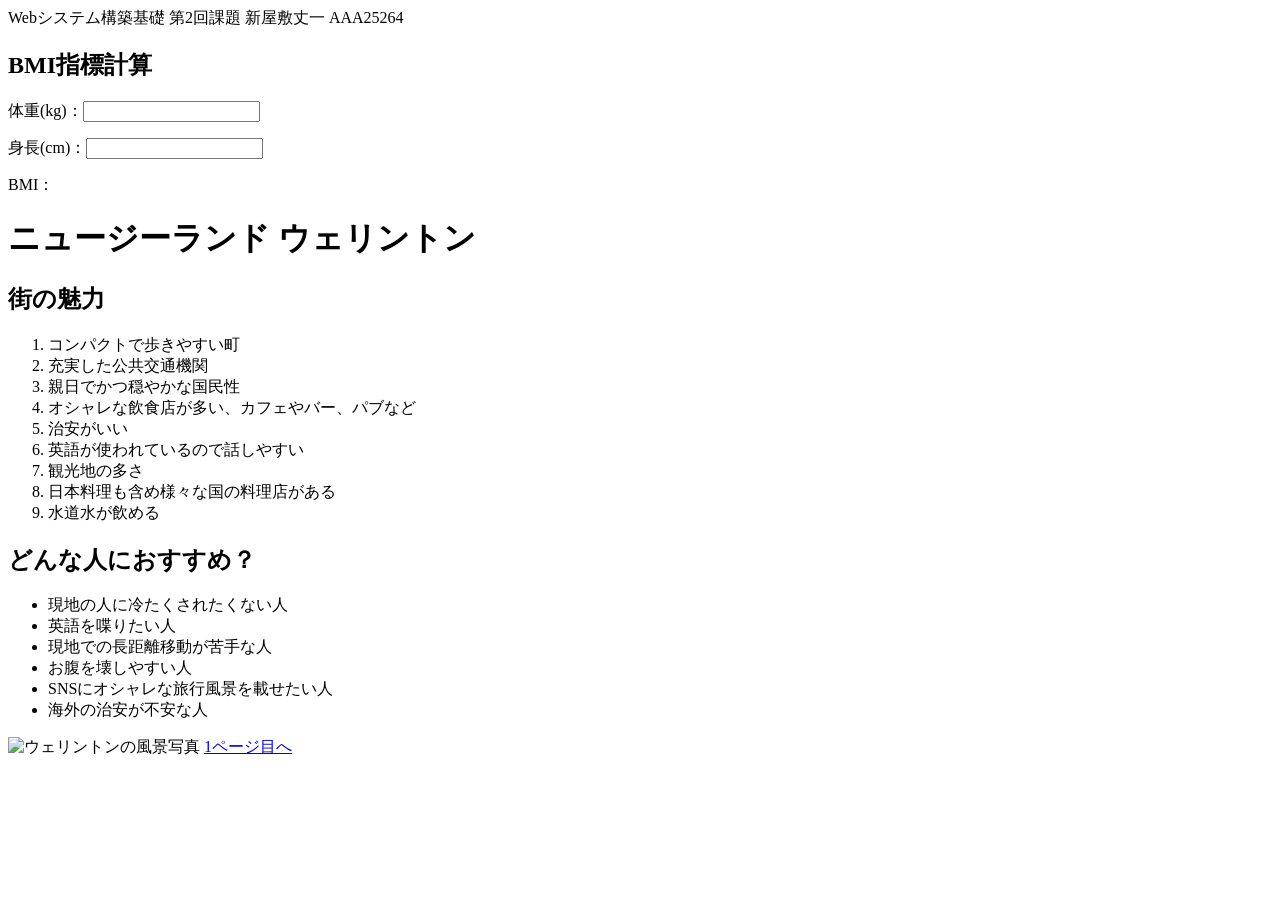
==== second.html @ 3dec21ee "Fix form input for BMI calculation and style" ====
<!DOCTYPE html>
<html lang="ja">
  <head>
    <title>nz紹介</title>
    Webシステム構築基礎 第2回課題 新屋敷丈一 AAA25264
  </head>
  <body>

    <h2>BMI指標計算</h2>
<form oninput="bmi.value = Math.round(Number(weight.value) / Math.pow(Number(height.value)/100, 2) * 10) / 10, background color = lightgrey">
    <p><label>体重(kg)：<input name="weight" type="number" step="any"></label></p>
    <p><label>身長(cm)：<input name="height" type="number" step="any"></label></p>
    <p><label>BMI：<output name="bmi"></output></label></p>
</form>
    
    <h1>ニュージーランド ウェリントン</h1>
<h2>街の魅力</h2>
<ol>
  <li>コンパクトで歩きやすい町</li>
  <li>充実した公共交通機関</li>
  <li>親日でかつ穏やかな国民性</li>
  <li>オシャレな飲食店が多い、カフェやバー、パブなど</li>
  <li>治安がいい</li>
  <li>英語が使われているので話しやすい</li>
  <li>観光地の多さ</li>
  <li>日本料理も含め様々な国の料理店がある</li> 
  <li>水道水が飲める</li>
</ol>
<h2>どんな人におすすめ？</h2>
<ul>
  <li>現地の人に冷たくされたくない人</li>
  <li>英語を喋りたい人</li>
  <li>現地での長距離移動が苦手な人</li>
  <li>お腹を壊しやすい人</li>
  <li>SNSにオシャレな旅行風景を載せたい人</li>
  <li>海外の治安が不安な人</li>
</ul>
    <img src="https://tse1.mm.bing.net/th/id/OIP.GtkwcPYcrzLx3cC2mwfqngHaEK?r=0&rs=1&pid=ImgDetMain&o=7&rm=3" width="130" height="130" alt="ウェリントンの風景写真">
 <a href="index.html">1ページ目へ</a> 
  </body>
</html>
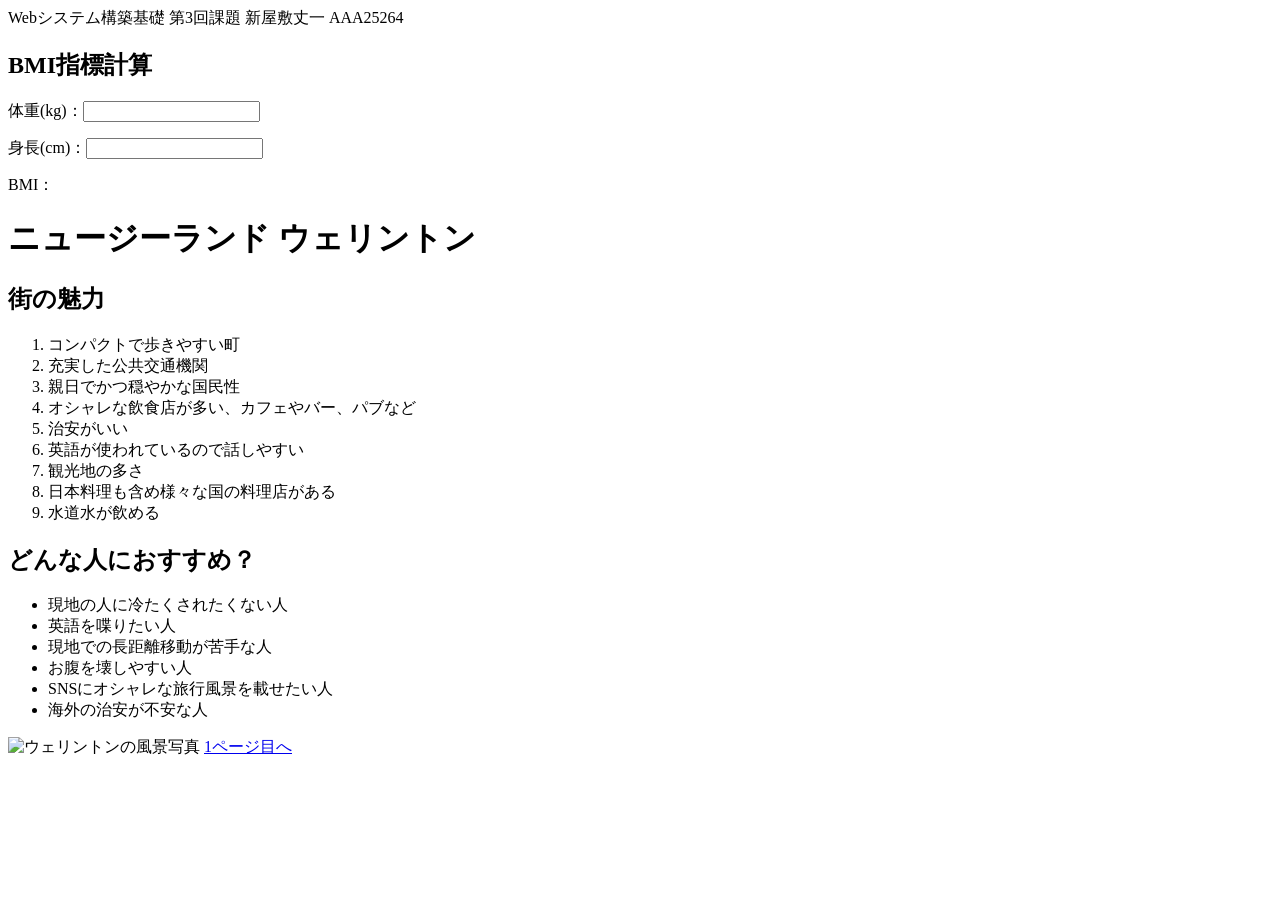
==== commit ad06bafb: "Update title for 第3回課題 in second.html" ====
--- a/second.html
+++ b/second.html
@@ -2,12 +2,12 @@
 <html lang="ja">
   <head>
     <title>nz紹介</title>
-    Webシステム構築基礎 第2回課題 新屋敷丈一 AAA25264
+    Webシステム構築基礎 第3回課題 新屋敷丈一 AAA25264
   </head>
   <body>
 
     <h2>BMI指標計算</h2>
-<form oninput="bmi.value = Math.round(Number(weight.value) / Math.pow(Number(height.value)/100, 2) * 10) / 10, background color = lightgrey">
+<form oninput="bmi.value = Math.round(Number(weight.value) / Math.pow(Number(height.value)/100, 2) * 10) / 10">
     <p><label>体重(kg)：<input name="weight" type="number" step="any"></label></p>
     <p><label>身長(cm)：<input name="height" type="number" step="any"></label></p>
     <p><label>BMI：<output name="bmi"></output></label></p>
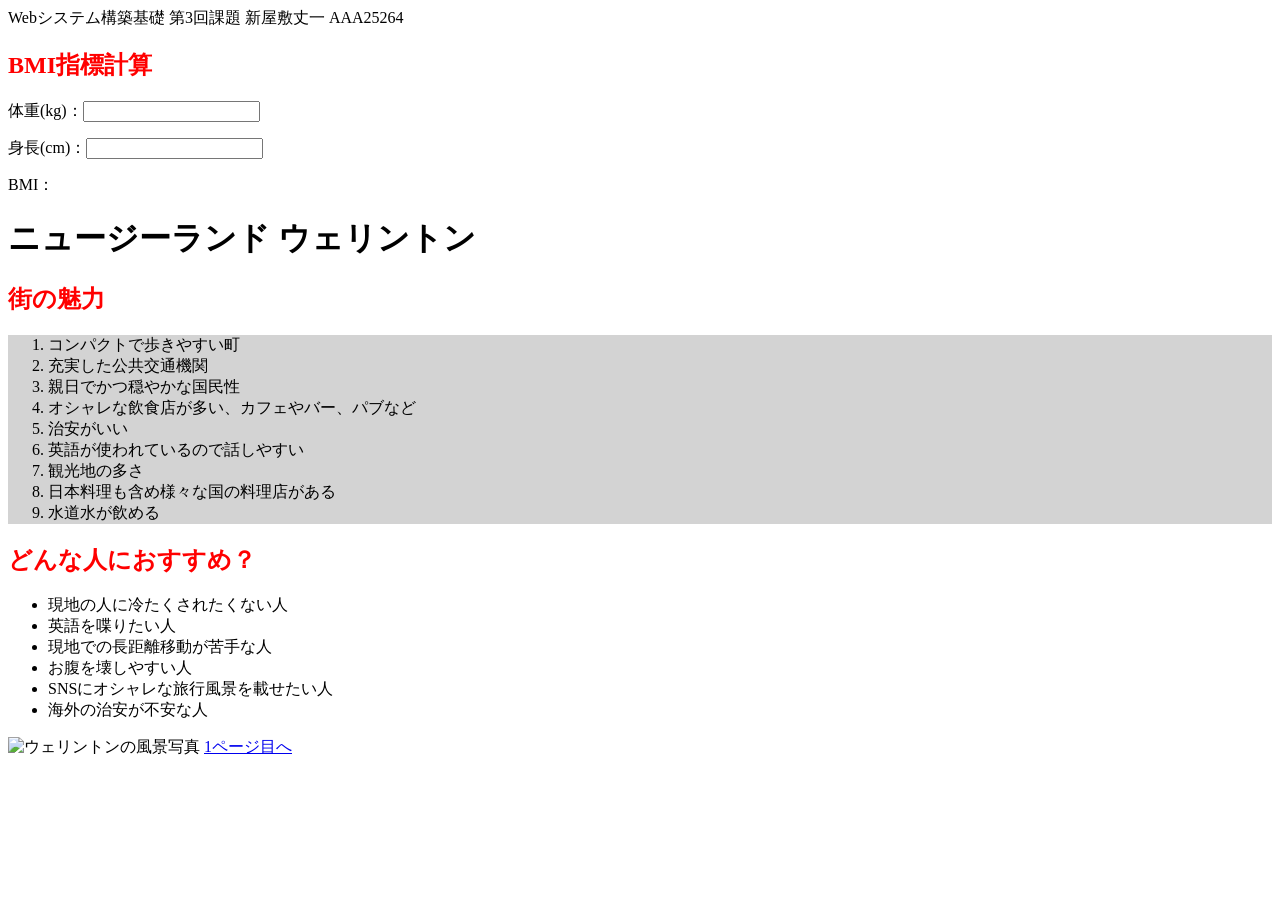
==== commit 74a5f0cb: "Add styles for headings and ordered lists Add CSS styles for h2 and ol elements" ====
--- a/second.html
+++ b/second.html
@@ -3,6 +3,10 @@
   <head>
     <title>nz紹介</title>
     Webシステム構築基礎 第3回課題 新屋敷丈一 AAA25264
+    <style>
+      h2{color: red}
+      ol{background: lightgrey}
+    </style>
   </head>
   <body>
 
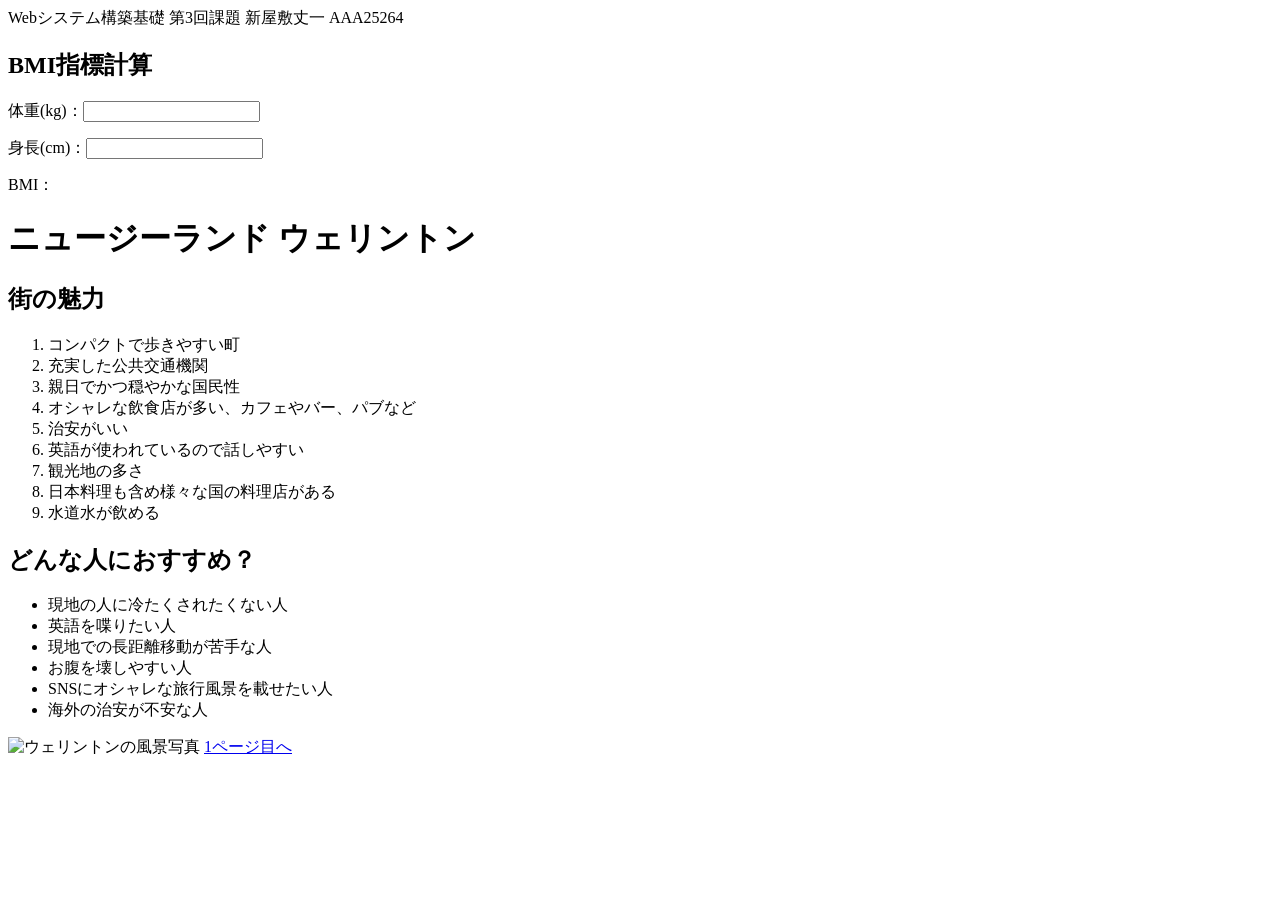
==== commit f457dc42: "Remove inline styles from second.html Removed inline styles for better separation of concerns." ====
--- a/second.html
+++ b/second.html
@@ -3,10 +3,6 @@
   <head>
     <title>nz紹介</title>
     Webシステム構築基礎 第3回課題 新屋敷丈一 AAA25264
-    <style>
-      h2{color: red}
-      ol{background: lightgrey}
-    </style>
   </head>
   <body>
 
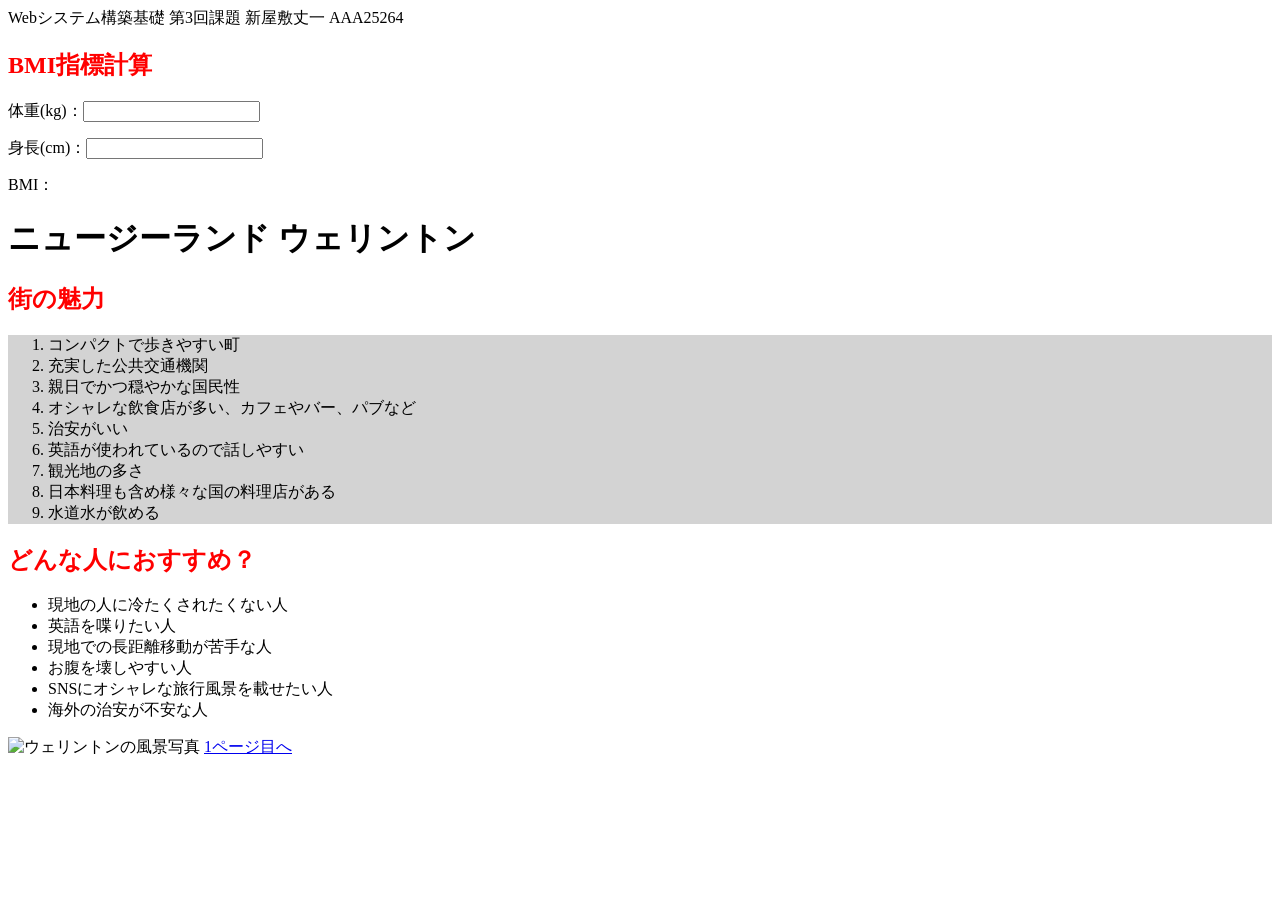
==== commit b0fcdd09: "Add stylesheet link to second.html" ====
--- a/second.html
+++ b/second.html
@@ -3,6 +3,8 @@
   <head>
     <title>nz紹介</title>
     Webシステム構築基礎 第3回課題 新屋敷丈一 AAA25264
+
+    <link rel="stylesheet" href="style.css">
   </head>
   <body>
 
--- a/style.css
+++ b/style.css
@@ -0,0 +1,2 @@
+      h2{color: red}
+      ol{background: lightgrey}
